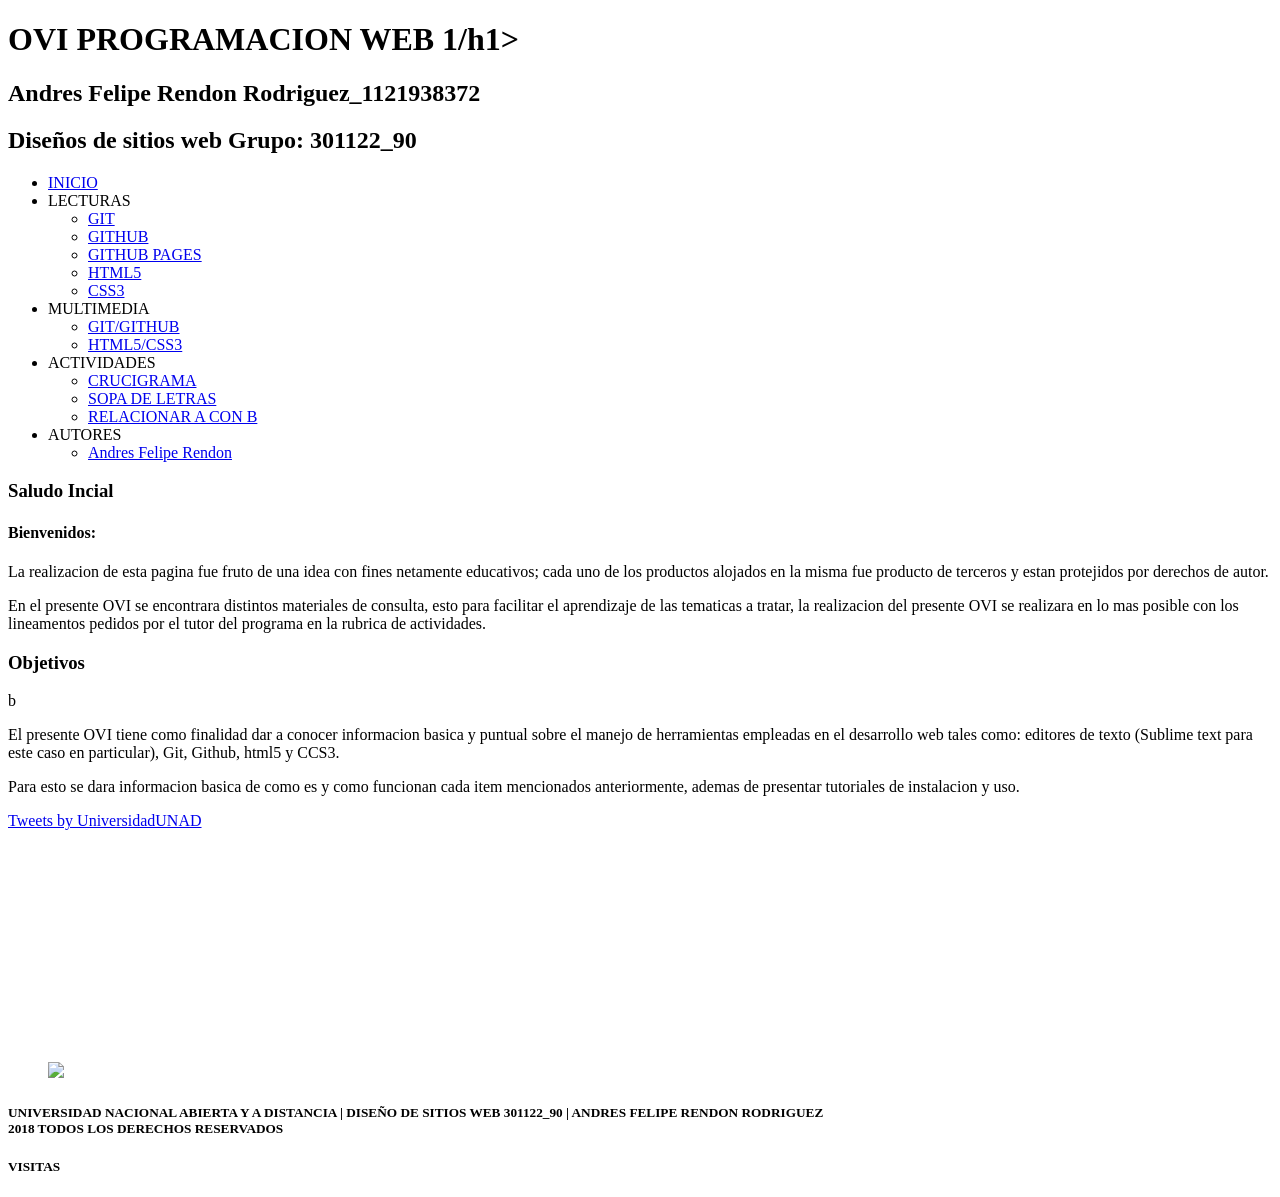
==== index.html @ e6b76a24 "Pasa de miniscula a Mayuscula el titulo Inicial OVI PROGRAMACIÓN  WEB 1" ====
<!DOCTYPE html>
<html lang="es">
	<head>
		<title> Programacion WEB 1 </title>
		<meta charset= "utf-8">
		<meta name='author' content='Andres Felipe Rendon, rendonfelipe96@gmail.com'>
		<meta name='description' content='Este sitio aborda las tematicas de entrada para la materia programacion web -1'>
		<meta name='keywords' content='UNAD, html, css, git, github, web, diseño, sitio, OVI'>
		<link href="https://fonts.googleapis.com/css?family=Libre+Franklin" rel="stylesheet">
		<link rel="stylesheet" href="css/style.css">
		<!-- type="text/css" -->
	</head>	

	<body>
			<div id="contenidos">
				<!-- podremos llamar todo el bloque en la hoja de estilos   -->
					<header>	
					 <h1> OVI PROGRAMACION WEB 1/h1>
					 <h2> Andres Felipe Rendon Rodriguez_1121938372 </h2>
					 <h2> Diseños de sitios web Grupo: 301122_90 </h2>
					</header>
					<nav>
						<ul class="menu"> 
						<li><a href="index.html" class="menu">INICIO</a></li>
            <li><a class="menu">LECTURAS</a>
                <ul>
                    <li><a href="git.html" class="menu">GIT</a></li>
                    <li><a href="github.html" class="menu">GITHUB</a></li>
                    <li><a href="github_pages.html" class="menu">GITHUB PAGES</a></li>
                    <li><a href="html5.html" class="menu">HTML5</a></li>
                    <li><a href="css3.html" class="menu">CSS3</a></li>
                </ul>
            </li>
            <li><a class="menu">MULTIMEDIA</a>
            <ul>
            	<!-- insertar videos.   -->
                    <li><a href="git-github.html" class="menu">GIT/GITHUB</a></li>
                    <li><a href="html5-css5.html" class="menu">HTML5/CSS3</a></li>
                </ul>
            </li>
            <li><a class="menu">ACTIVIDADES</a>
            <ul>
                    <li><a href="crucigrama.html" class="menu">CRUCIGRAMA</a></li>
                    <li><a href="sopa_letras.html" class="menu">SOPA DE LETRAS</a></li>
                    <li><a href="relacionar.html" class="menu">RELACIONAR A CON B</a></li>
                </ul>
            </li>
            
            <li><a class="menu">AUTORES</a>
                 <ul>
                    <li><a href="andres_rendon.html" class="menu">Andres Felipe Rendon</a></li>
                    
                </ul>
            </li>
        </ul>
    </nav>
			<section>
			


			<aside>	
			<article>	
			<h3> Saludo Incial </h3>
			<h4> Bienvenidos:</h4>
			<p> La realizacion de esta pagina fue fruto de una idea con fines netamente educativos; cada uno de los productos alojados en la misma fue producto de terceros y estan protejidos por derechos de autor.</p>
			<p> En el presente OVI se encontrara distintos materiales de consulta, esto para facilitar el aprendizaje de las tematicas a tratar, la realizacion del presente OVI se realizara en lo mas posible con los lineamentos pedidos por el tutor del programa en la rubrica de actividades.</p>
			</article>
			</aside>
			<aside>
				<article>
			<h3> Objetivos </h3>b
			<p> El presente OVI tiene como finalidad dar a conocer informacion basica y puntual sobre el manejo de herramientas empleadas en el desarrollo web tales como: editores de texto (Sublime text para este caso en particular), Git, Github, html5 y CCS3.</p>
			<p> Para esto se dara informacion basica de como es y como funcionan cada item mencionados anteriormente, ademas de presentar tutoriales de instalacion y uso.</p>
			</article>
			</aside>
			<aside>
				<a class="twitter-timeline" data-width= "100%" data-height= "480" data-dnt="true" href="https://twitter.com/UniversidadUNAD">Tweets by UniversidadUNAD</a> <script async src="https://platform.twitter.com/widgets.js" charset="utf-8"></script>
			</aside>
		
			<br><br><br><br><br><br><br><br><br><br><br><br>
<figure>
	<img src="img/logo.png">
</figure>


			</section>		
<footer>
    <h5>
    UNIVERSIDAD NACIONAL ABIERTA Y A DISTANCIA | DISEÑO DE SITIOS WEB 301122_90 | ANDRES FELIPE RENDON RODRIGUEZ 
    <br>
    2018 TODOS LOS DERECHOS RESERVADOS
    </h5>
    <h5>
    VISITAS <script type="text/javascript" src="https://counter1.fcs.ovh/private/counter.js?c=g86kketrx9lky8rj3azub5ta7a7ed2wd"></script> <noscript><a href="https://www.contadorvisitasgratis.com" title="contadores para paginas web"><img src="https://counter1.fcs.ovh/private/contadorvisitasgratis.php?c=g86kketrx9lky8rj3azub5ta7a7ed2wd" title="contadores para paginas web" alt="contadores para paginas web"></a></noscript>
    </h5>
	</footer>
			</div>
	</body>
<!-- Comentario   -->
</html>
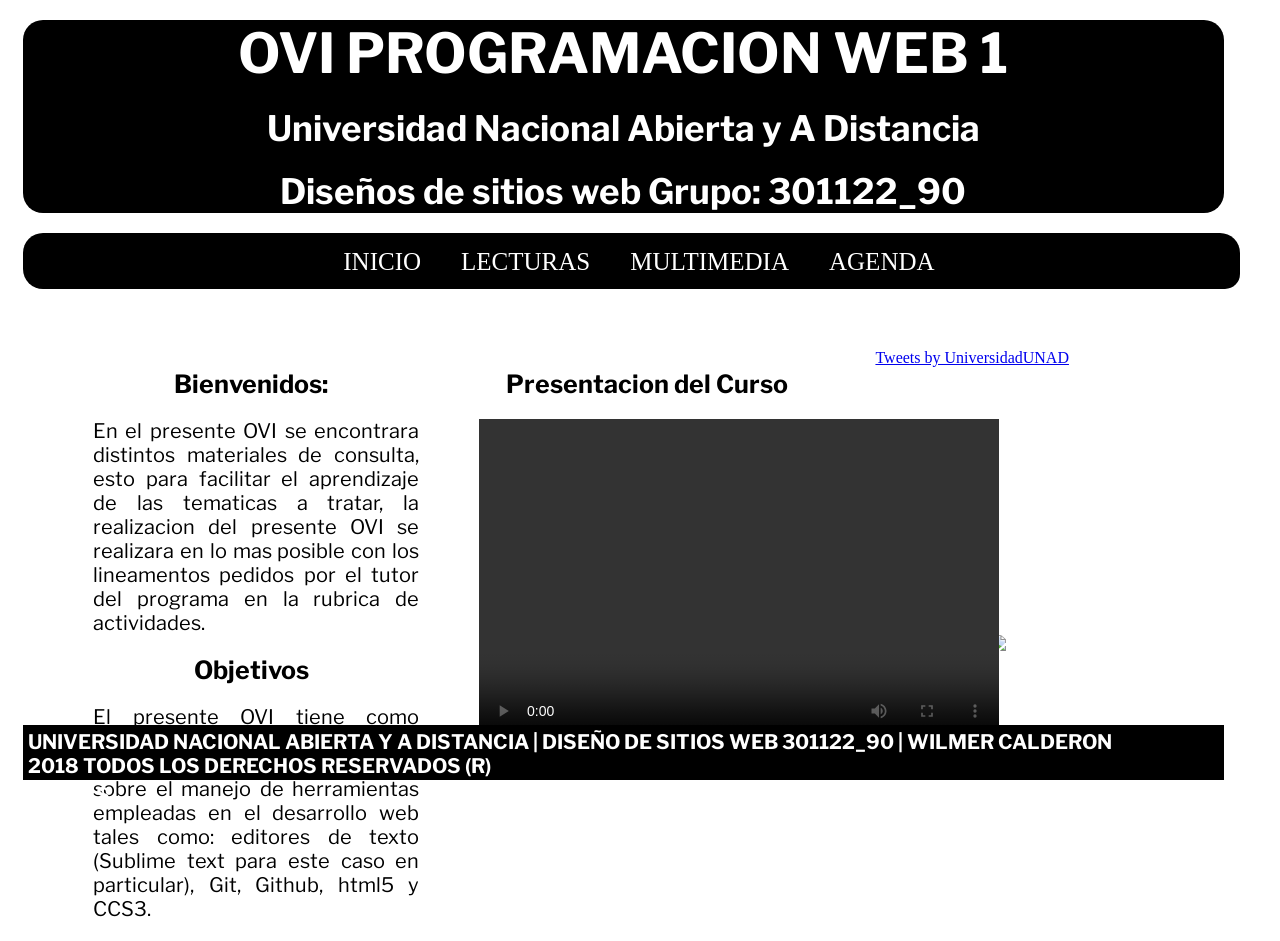
==== commit 126ea337: "Final Se realiza la actividad completa" ====
--- a/index.html
+++ b/index.html
@@ -15,8 +15,8 @@
 			<div id="contenidos">
 				<!-- podremos llamar todo el bloque en la hoja de estilos   -->
 					<header>	
-					 <h1> OVI PROGRAMACION WEB 1/h1>
-					 <h2> Andres Felipe Rendon Rodriguez_1121938372 </h2>
+					 <h1> OVI PROGRAMACION WEB 1</h1>
+					 <h2> Universidad Nacional Abierta y A Distancia </h2>
 					 <h2> Diseños de sitios web Grupo: 301122_90 </h2>
 					</header>
 					<nav>
@@ -24,6 +24,7 @@
 						<li><a href="index.html" class="menu">INICIO</a></li>
             <li><a class="menu">LECTURAS</a>
                 <ul>
+					<li><a href="sublime.html" class="menu">SUBLIME</a></li>
                     <li><a href="git.html" class="menu">GIT</a></li>
                     <li><a href="github.html" class="menu">GITHUB</a></li>
                     <li><a href="github_pages.html" class="menu">GITHUB PAGES</a></li>
@@ -38,18 +39,9 @@
                     <li><a href="html5-css5.html" class="menu">HTML5/CSS3</a></li>
                 </ul>
             </li>
-            <li><a class="menu">ACTIVIDADES</a>
+            <li><a class="menu">AGENDA</a>
             <ul>
-                    <li><a href="crucigrama.html" class="menu">CRUCIGRAMA</a></li>
-                    <li><a href="sopa_letras.html" class="menu">SOPA DE LETRAS</a></li>
-                    <li><a href="relacionar.html" class="menu">RELACIONAR A CON B</a></li>
-                </ul>
-            </li>
-            
-            <li><a class="menu">AUTORES</a>
-                 <ul>
-                    <li><a href="andres_rendon.html" class="menu">Andres Felipe Rendon</a></li>
-                    
+                    <li><a href="agenda.html" class="menu">Agenda del curso</a></li>
                 </ul>
             </li>
         </ul>
@@ -60,17 +52,16 @@
 
 			<aside>	
 			<article>	
-			<h3> Saludo Incial </h3>
-			<h4> Bienvenidos:</h4>
-			<p> La realizacion de esta pagina fue fruto de una idea con fines netamente educativos; cada uno de los productos alojados en la misma fue producto de terceros y estan protejidos por derechos de autor.</p>
+			<h3><center>Bienvenidos:</h3>
 			<p> En el presente OVI se encontrara distintos materiales de consulta, esto para facilitar el aprendizaje de las tematicas a tratar, la realizacion del presente OVI se realizara en lo mas posible con los lineamentos pedidos por el tutor del programa en la rubrica de actividades.</p>
+			<h3> Objetivos </h3>
+			<p> El presente OVI tiene como finalidad dar a conocer informacion basica y puntual sobre el manejo de herramientas empleadas en el desarrollo web tales como: editores de texto (Sublime text para este caso en particular), Git, Github, html5 y CCS3.</p>
 			</article>
 			</aside>
 			<aside>
 				<article>
-			<h3> Objetivos </h3>b
-			<p> El presente OVI tiene como finalidad dar a conocer informacion basica y puntual sobre el manejo de herramientas empleadas en el desarrollo web tales como: editores de texto (Sublime text para este caso en particular), Git, Github, html5 y CCS3.</p>
-			<p> Para esto se dara informacion basica de como es y como funcionan cada item mencionados anteriormente, ademas de presentar tutoriales de instalacion y uso.</p>
+				<center><h3><b>Presentacion del Curso</b></h3></center>
+			<video src="presentacioncurso.webm"width="520" height="340" controls ></video>
 			</article>
 			</aside>
 			<aside>
@@ -81,14 +72,12 @@
 <figure>
 	<img src="img/logo.png">
 </figure>
-
-
 			</section>		
 <footer>
     <h5>
-    UNIVERSIDAD NACIONAL ABIERTA Y A DISTANCIA | DISEÑO DE SITIOS WEB 301122_90 | ANDRES FELIPE RENDON RODRIGUEZ 
+    UNIVERSIDAD NACIONAL ABIERTA Y A DISTANCIA | DISEÑO DE SITIOS WEB 301122_90 | WILMER CALDERON
     <br>
-    2018 TODOS LOS DERECHOS RESERVADOS
+    2018 TODOS LOS DERECHOS RESERVADOS (R)
     </h5>
     <h5>
     VISITAS <script type="text/javascript" src="https://counter1.fcs.ovh/private/counter.js?c=g86kketrx9lky8rj3azub5ta7a7ed2wd"></script> <noscript><a href="https://www.contadorvisitasgratis.com" title="contadores para paginas web"><img src="https://counter1.fcs.ovh/private/contadorvisitasgratis.php?c=g86kketrx9lky8rj3azub5ta7a7ed2wd" title="contadores para paginas web" alt="contadores para paginas web"></a></noscript>
--- a/css/style.css
+++ b/css/style.css
@@ -0,0 +1,173 @@
+#contenidos{
+	width: 95%;
+	margin: 15px;
+	padding:0px;
+	position: relative;
+}
+header{
+	background-color: #000000;
+	border-radius: 20px;
+	background-repeat: no-repeat;
+	  background-image: url(../img/logoblanco1.png);
+    background-position: left;
+}
+h1{
+	margin-top: 20px;
+	font-family: 'Libre Franklin', sans-serif;
+	font-size: 55px;
+	color: #FFFFFF;
+	margin:20px;
+	text-align: center;
+}
+h2{
+	margin-top: 20px;
+	font-family: 'Libre Franklin', sans-serif;
+	font-size: 35px;
+	color: #FFFFFF;
+	margin:20px;
+	text-align: center;
+}
+
+h3{
+	margin-top: 20px;
+	font-family: 'Libre Franklin', sans-serif;
+	font-size: 25px;
+	color: black;
+	margin:20px;
+	text-align: center;
+}
+h4{
+	margin-top: 20px;
+	font-family: 'Libre Franklin', sans-serif;
+	font-size: 20px;
+	color: black;
+	margin:5px;
+	text-align: justify;
+}
+
+h5{
+	margin-top: 20px;
+	font-family: 'Libre Franklin', sans-serif;
+	font-size: 20px;
+	color: white;
+	margin:5px;
+	text-align: justify;
+}
+h6{
+	margin-top: 20px;
+	font-family: 'Libre Franklin', sans-serif;
+	font-size: 20px;
+	color: black;
+	margin:5px;
+	text-align: justify;
+}
+nav{
+    text-align: center;
+    width: 100%;
+    height: 40px;
+    background-color: #000000;
+    border-radius: 20px;
+    border-bottom-right-radius: 15px; 
+    margin-bottom: 60px;
+    padding: 8px;
+           display: block;
+}
+ul{
+    
+    margin: 0px;
+    padding: 0px;
+    padding-left:  5px;
+    text-align: center;
+    display: inline-block;
+}    
+ 
+ li{ 
+    float: left;
+    text-align: center;
+    list-style-type: none;
+    background-color: #000000;
+    /*border-radius: 5px;
+    box-shadow: 0 0 5px black inset;*/
+    width: inherit;
+    height: 30px;
+    font-size: 25px;
+    color: white;
+    padding: 1px;
+    padding-right: 5px;
+    padding-left: 5px;
+    margin-left: 20px;
+    margin-right: 10px;
+    padding-top: 7px;
+    padding-bottom: 5px;
+    }
+
+
+ 
+li ul{
+       position: relative;
+       display: none;
+       width: 220px;
+       margin: 0px;
+       padding-left: 0px;
+
+
+    }
+    
+    li ul a{
+        font-size: 20px;
+    }
+li:hover ul{
+        display: block;
+        
+    }
+
+aside{
+    /*background-color: blue;*/
+    width: 28%;
+    float: left;
+    margin-left: 30px;
+    height: auto;
+    padding-left: 30px;
+    
+    /*margin-left: 20px;*/
+}
+
+p{
+    color: black;
+    font-size: 20px;
+    font-family: 'Libre Franklin', sans-serif;
+    text-align: justify;
+    margin-left: 10px;
+
+}
+
+figure{
+    margin: 35px;
+    padding: 35px;
+
+}
+img{
+width: 80%;
+    height: auto;
+   	margin-left: 175px; 
+    }
+
+    footer{
+    position: absolute;
+    height: 55px;
+    background-color: #000000;
+    width: 100%;
+    clear: both;
+    
+}
+footer img{
+    margin: 0px;
+    height: 10px;
+    width: auto;
+}
+
+.menu:link{color: white; text-decoration:none}
+.menu:visited{color: white; text-decoration:none}    
+.menu:hover{ color: #FBFF00;text-decoration:none}
+.menu:active{color: white; text-decoration:none}
+.menu:focus{color: white; text-decoration:none}
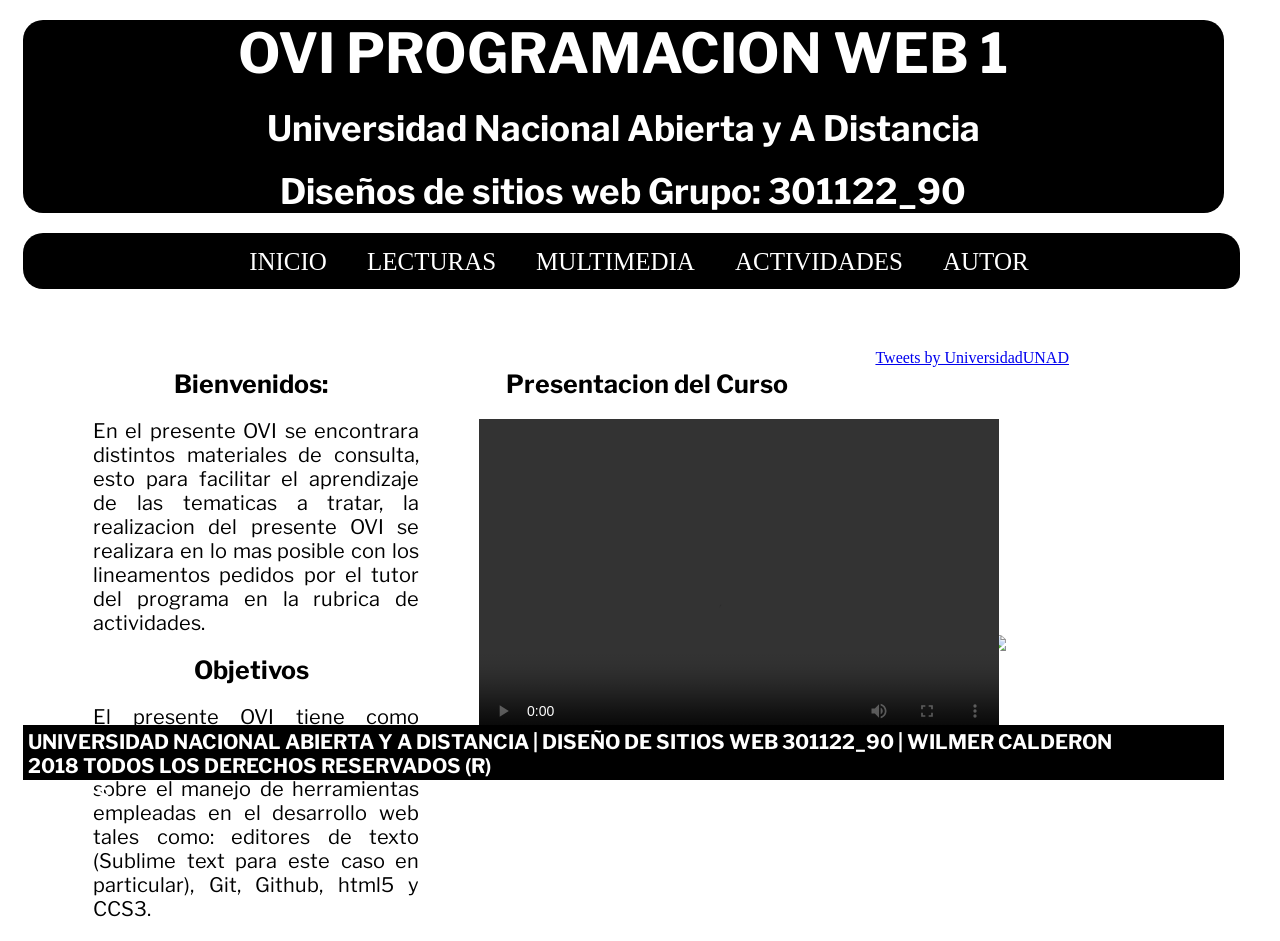
==== commit a9213fcb: "Actor Se aplica  nueva pagina de autor" ====
--- a/index.html
+++ b/index.html
@@ -3,7 +3,7 @@
 	<head>
 		<title> Programacion WEB 1 </title>
 		<meta charset= "utf-8">
-		<meta name='author' content='Andres Felipe Rendon, rendonfelipe96@gmail.com'>
+		<meta name='author' content='Wilmer Calderon, wilmer.calder@gmail.com'>
 		<meta name='description' content='Este sitio aborda las tematicas de entrada para la materia programacion web -1'>
 		<meta name='keywords' content='UNAD, html, css, git, github, web, diseño, sitio, OVI'>
 		<link href="https://fonts.googleapis.com/css?family=Libre+Franklin" rel="stylesheet">
@@ -39,12 +39,15 @@
                     <li><a href="html5-css5.html" class="menu">HTML5/CSS3</a></li>
                 </ul>
             </li>
-            <li><a class="menu">AGENDA</a>
+            <li><a class="menu">ACTIVIDADES</a>
             <ul>
                     <li><a href="agenda.html" class="menu">Agenda del curso</a></li>
                 </ul>
             </li>
-        </ul>
+            <li><a class="menu">AUTOR</a>
+             <ul>
+                    <li><a href="actor.html" class="menu">Wilmer E.Calderon G.</a></li>
+                </ul>
     </nav>
 			<section>
 			
